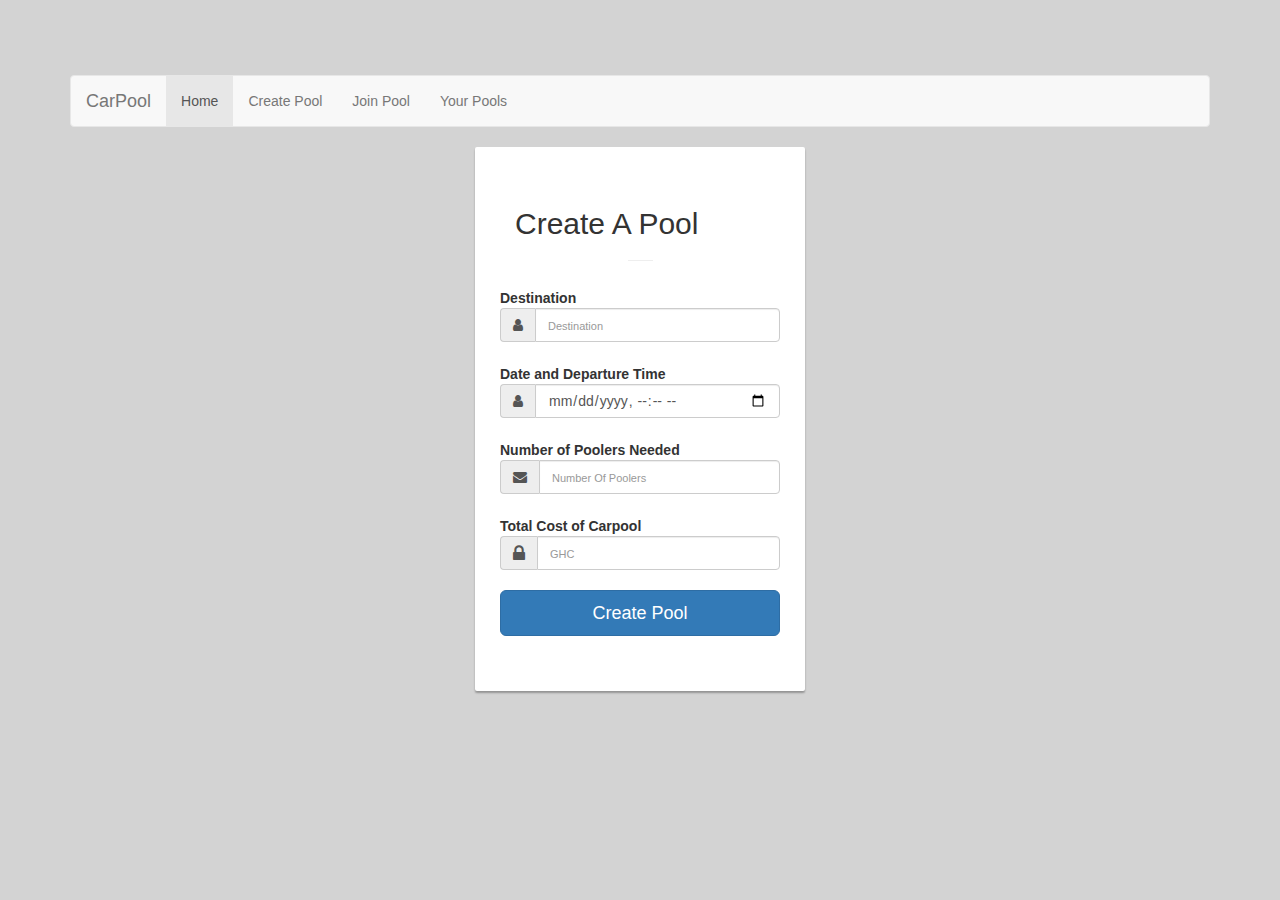
==== createPool.html @ 3970ff30 "updates for connection to server" ====
<!DOCTYPE html>
<html lang="en">
<head> 
	<meta name="viewport" content="width=device-width, initial-scale=1">
	<link rel="stylesheet" type="text/css" href="css/bootstrap.css">

	<!-- Website CSS style -->
	<link rel="stylesheet" type="text/css" href="css/style.css">

	<!-- Website Font style -->
	<link rel="stylesheet" href="https://maxcdn.bootstrapcdn.com/font-awesome/4.6.1/css/font-awesome.min.css">

	<!-- Google Fonts -->
	<!-- <link href='https://fonts.googleapis.com/css?family=Passion+One' rel='stylesheet' type='text/css'>
	<link href='https://fonts.googleapis.com/css?family=Oxygen' rel='stylesheet' type='text/css'> -->
<script src = "js/jquery.js"></script>
	<script src = "js/jquery-2.1.4.min.js"></script>

	<title>Create Pool</title>

	<script>
		var userAgent = navigator.userAgent + '';
		if (userAgent.indexOf('iPhone') > -1) {
			document.write('<script src="js/cordova-iphone.js"></sc' + 'ript>');
			var mobile_system = 'iphone';
		} else if (userAgent.indexOf('Android') > -1) {
			document.write('<script src="js/cordova-android.js"></sc' + 'ript>');
			var mobile_system = 'android';
		} else {
			var mobile_system = '';
		}
	</script>

	<script>
	
	function createPool(){
		var destination = $("#destination").val();
		var  dateTime= $("#dateTime").val();

		var  numbPoolers= $("#numbPoolers").val();
		var  cost= $("#cost").val();
		var owner =localStorage.getItem("id");
		var url = "http://52.89.116.249/~makafui.fie/CarPool/ajaxRequests.php?cmd=1&destination="+destination+"&dateTime="+dateTime+"&numbPoolers="+numbPoolers+"&cost="+cost+"&owner="+owner;

		$.ajax(url,{
			async:true, complete: createPoolComplete
		});


	}
	function createPoolComplete(xhr, status){
		if(status!="success"){
			$("#error").fadeIn(1000, function(){
				$("#error").html('<div class="alert alert-danger"><span class="glyphicon glyphicon-info-sign"></span> &nbsp; Error sending request !</div>');

			});

		}

		var response = $.parseJSON(xhr.responseText);
		if(response.result==0){
			$("#error").fadeIn(1000, function(){
				$("#error").html('<div class="alert alert-danger"><span class="glyphicon glyphicon-info-sign"></span> &nbsp; '+response.message+' !</div>');

			});
		}
		else{
				//alert("User updated!");
				$("#btn-createPool").html('<img src="images/ajax-loader.gif" /> &nbsp; Creating pool ...');


				
				//window.location.href="owner.html";
				setTimeout('window.location.href="viewYourPools.html";', 2000);
			}
		}
	</script>
	
	
</head>
<body>
	<div class="container">
	<nav class="navbar navbar-default">
  <div class="container-fluid">
    <!-- Brand and toggle get grouped for better mobile display -->
    <div class="navbar-header">
      <button type="button" class="navbar-toggle collapsed" data-toggle="collapse" data-target="#bs-example-navbar-collapse-1" aria-expanded="false">
        <span class="sr-only">Toggle navigation</span>
        <span class="icon-bar"></span>
        <span class="icon-bar"></span>
        <span class="icon-bar"></span>
      </button>
      <a class="navbar-brand" href="home.html">CarPool</a>
    </div>

    <!-- Collect the nav links, forms, and other content for toggling -->
    <div class="collapse navbar-collapse" id="bs-example-navbar-collapse-1">
      <ul class="nav navbar-nav">
        <li class="active"><a href="home.html">Home <span class="sr-only">(current)</span></a></li>
        <li><a href="createPool.html">Create Pool</a></li>
        <li><a href="viewPools.html">Join Pool</a></li>
        <li><a href="viewYourPools.html">Your Pools</a></li>
      </ul>
      
      
    </div><!-- /.navbar-collapse -->
  </div><!-- /.container-fluid -->
</nav>
		<!-- <div class="row main">
			<div class="panel-heading">
				<div class="panel-title text-center">
					<h1 class="title">CarPool</h1>
					<hr />
				</div>
			</div>  -->
			<div class="main-login main-center">
				<h2 class="form-signin-heading">Create A Pool</h2><hr />

				<div id="error">
					<!-- error will be showen here ! -->
				</div>
				<form class="form-horizontal" method="post" action="#">

					<div class="form-group">
						<label for="name" class="cols-sm-2 control-label">Destination</label>
						<div class="cols-sm-10">
							<div class="input-group">
								<span class="input-group-addon"><i class="fa fa-user fa" aria-hidden="true"></i></span>
								<input required type="text" required class="form-control" name="destination" id="destination"  placeholder="Destination"/>
							</div>
						</div>
					</div>
					<div class="form-group">
						<label for="name" class="cols-sm-2 control-label">Date and Departure Time</label>
						<div class="cols-sm-10">
							<div class="input-group">
								<span class="input-group-addon"><i class="fa fa-user fa" aria-hidden="true"></i></span>
								<input required type="datetime-local" required class="form-control" name="date" id="dateTime" />
							</div>
						</div>
					</div>


					<div class="form-group">
						<label for="phone" class="cols-sm-2 control-label">Number of Poolers Needed</label>
						<div class="cols-sm-10">
							<div class="input-group">
								<span class="input-group-addon"><i class="fa fa-envelope fa" aria-hidden="true"></i></span>
								<input required type="number" class="form-control" name="numbPoolers" id="numbPoolers"  placeholder="Number Of Poolers"/>
							</div>
						</div>
					</div>



					<div class="form-group">
						<label for="cost" class="cols-sm-2 control-label">Total Cost of Carpool</label>
						<div class="cols-sm-10">
							<div class="input-group">
								<span class="input-group-addon"><i class="fa fa-lock fa-lg" aria-hidden="true"></i></span>
								<input required type="number" step="any" class="form-control" name="cost" id="cost"  placeholder="GHC"/>
							</div>
						</div>
					</div>



					<div class="form-group ">
						<button type="button" class="btn btn-primary btn-lg btn-block login-button" id ="btn-createPool" onclick="createPool()">Create Pool</button>
					</div>

				</form>
			</div>
		<!-- </div> -->
	</div>

	<!-- <script type="text/javascript" src="js/index.js"></script> -->
	<script src="http://maps.google.com/maps/api/js" type="text/javascript"></script>
	<script type="text/javascript" src="js/bootstrap.js"></script>
	<script src = "js/jquery.js"></script>
	<script type="text/javascript" src="js/platformOverrides.js"></script>
	<!-- jQuery library -->
	<script src="https://ajax.googleapis.com/ajax/libs/jquery/1.12.4/jquery.min.js"></script>

	<!-- Latest compiled JavaScript -->
	<script src="https://maxcdn.bootstrapcdn.com/bootstrap/3.3.7/js/bootstrap.min.js"></script>
</body>
</html>
---- css/style.css ----
body, html{
     height: 100%;
 	background-repeat: no-repeat;
 	background-color: #d3d3d3;
 	font-family: 'Oxygen', sans-serif;
}

.main{
 	margin-top: 70px;
}

h1.title { 
	font-size: 50px;
	font-family: 'Passion One', cursive; 
	font-weight: 400; 
}

hr{
	width: 10%;
	color: #fff;
}

.form-group{
	margin-bottom: 15px;
}

label{
	margin-bottom: 15px;
}

input,
input::-webkit-input-placeholder {
    font-size: 11px;
    padding-top: 3px;
}

.main-login{
 	background-color: #fff;
    /* shadows and rounded borders */
    -moz-border-radius: 2px;
    -webkit-border-radius: 2px;
    border-radius: 2px;
    -moz-box-shadow: 0px 2px 2px rgba(0, 0, 0, 0.3);
    -webkit-box-shadow: 0px 2px 2px rgba(0, 0, 0, 0.3);
    box-shadow: 0px 2px 2px rgba(0, 0, 0, 0.3);

}

.main-center{
 	margin-top: 30px;
 	margin: 0 auto;
 	max-width: 330px;
    padding: 40px 40px;

}

.login-button{
	margin-top: 5px;
}

.login-register{
	font-size: 11px;
	text-align: center;
}
@import url("//cdnjs.cloudflare.com/ajax/libs/font-awesome/4.4.0/css/font-awesome.min.css");

html, body {
    height: 100%;
}
body {    
    padding-top: 75px;
}
body.navbar-more-show  {
    overflow: hidden;
}




.animate {
    -webkit-transition: all 0.3s ease-in-out;
    -moz-transition: all 0.3s ease-in-out;
    -o-transition: all 0.3s ease-in-out;
    -ms-transition: all 0.3s ease-in-out;
    transition: all 0.3s ease-in-out;
}
.navbar {
    height: calc(100%);
    max-height: 300px;
    -webkit-transform: translate(0px, calc(-100% + 69px));
    transform: translate(0px, calc(-100% + 69px));
}
.navbar .container:not(.navbar-more) {
    padding: 0px;
}
.navbar-more-overlay {
    background-color: rgba(102, 102, 102, 0.55);
    display: none;
    height: 100%;
    left: 0px;
    position: fixed;
    top: 0px;
    width: 100%;
    z-index: 1029;
}
.navbar-more-show > .navbar-more-overlay {
    display: block;
}
.navbar-more-show > .navbar {
    -webkit-transform: translate(0px, 0px);
    transform: translate(0px, 0px);
}
.navbar-nav.mobile-bar {
    list-style: none;
    -ms-box-orient: horizontal;
    display: -webkit-box;
    display: -moz-box;
    display: -ms-flexbox;
    display: -moz-flex;
    display: -webkit-flex;
    display: flex;
    -webkit-justify-content: space-around;
    justify-content: space-around;
    -webkit-flex-flow: row wrap;
    flex-flow: row wrap;
    -webkit-align-items: stretch;
    align-items: stretch;
    margin: 0px 0px;
}
.navbar-nav.mobile-bar > li {
    -webkit-flex-grow: 1;
    flex-grow: 1;
    text-align: center;
}
.navbar-nav.mobile-bar > li > a > span.menu-icon {
    display: block;
    font-size: 1.8em;
}
.navbar-more {
    background-color: rgb(255, 255, 255);
    height: calc(100% - 69px);
    overflow: auto;
}
.navbar-more .navbar-form {
    border-width: 0px;
}
.navbar-more .navbar-nav > li > a {
    color: rgb(64, 64, 64);   
}
.navbar-more > .navbar-nav > li > a > span.menu-icon {
    margin-left: 10px;
    margin-right: 10px;
}

@media (min-width: 768px) {
    .navbar {
        height: auto;
        -webkit-transform: translate(0px, 0px);
        transform: translate(0px, 0px);
    }
    .navbar-nav.mobile-bar {
        display: block;
        max-height: 64px;
        margin: 0px -15px;
    }
    .navbar-nav.mobile-bar > li > a > span.menu-icon {
        display: none;
    }
}
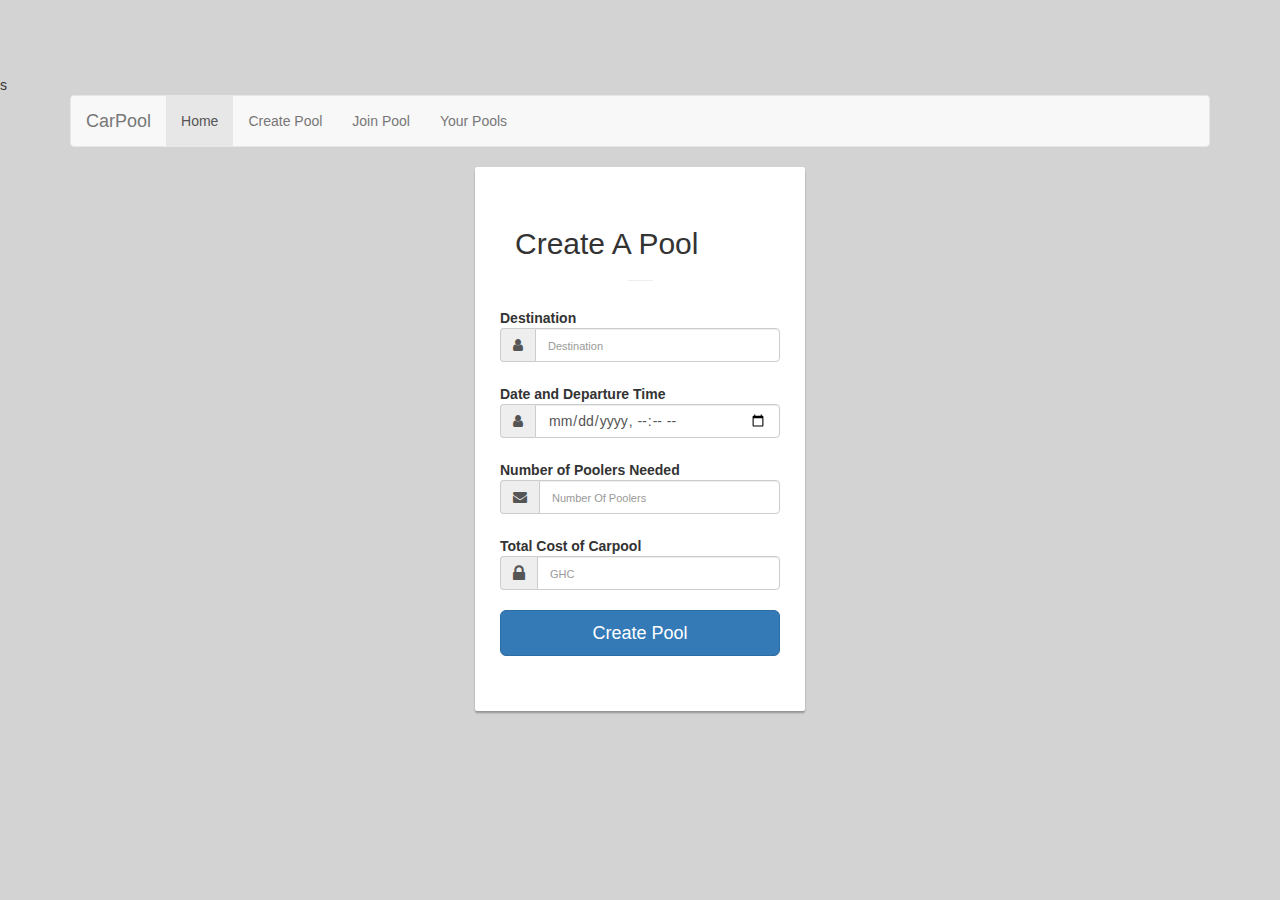
==== commit 3a0b9438: "bug fixes" ====
--- a/createPool.html
+++ b/createPool.html
@@ -1,4 +1,4 @@
-<!DOCTYPE html>
+<!DOCTYPE html>s
 <html lang="en">
 <head> 
 	<meta name="viewport" content="width=device-width, initial-scale=1">
@@ -9,6 +9,7 @@
 
 	<!-- Website Font style -->
 	<link rel="stylesheet" href="https://maxcdn.bootstrapcdn.com/font-awesome/4.6.1/css/font-awesome.min.css">
+	<script src="https://maps.google.com/maps/api/js?key=AIzaSyCnZo0yYNIxiuZKL4pY9EgcMnufoqdiGIg" type="text/javascript"></script>
 
 	<!-- Google Fonts -->
 	<!-- <link href='https://fonts.googleapis.com/css?family=Passion+One' rel='stylesheet' type='text/css'>
@@ -32,7 +33,23 @@
 	</script>
 
 	<script>
-	
+	var lat;
+	var long;
+	function getPosition(){
+		navigator.geolocation.getCurrentPosition(onSuccess, onError, { timeout: 30000 });
+		function onSuccess(position) {
+			//console.log('success');
+			lat=position.coords.latitude;
+			 long=position.coords.longitude;
+			
+		}
+
+		function onError(error){
+			alert('code: '+error.code+'\n'+
+				'message: '+error.message + '\n');
+		}
+
+	}
 	function createPool(){
 		var destination = $("#destination").val();
 		var  dateTime= $("#dateTime").val();
@@ -40,7 +57,8 @@
 		var  numbPoolers= $("#numbPoolers").val();
 		var  cost= $("#cost").val();
 		var owner =localStorage.getItem("id");
-		var url = "http://52.89.116.249/~makafui.fie/CarPool/ajaxRequests.php?cmd=1&destination="+destination+"&dateTime="+dateTime+"&numbPoolers="+numbPoolers+"&cost="+cost+"&owner="+owner;
+		getPosition();
+		var url = "http://52.89.116.249/~makafui.fie/CarPool/ajaxRequests.php?cmd=1&destination="+destination+"&dateTime="+dateTime+"&numbPoolers="+numbPoolers+"&cost="+cost+"&owner="+owner+"&lat="+lat+"&long="+long;
 
 		$.ajax(url,{
 			async:true, complete: createPoolComplete
@@ -57,7 +75,7 @@
 
 		}
 
-		var response = $.parseJSON(xhr.responseText);
+		var response = $.parseJSON(xhr.responseText.trim());
 		if(response.result==0){
 			$("#error").fadeIn(1000, function(){
 				$("#error").html('<div class="alert alert-danger"><span class="glyphicon glyphicon-info-sign"></span> &nbsp; '+response.message+' !</div>');
@@ -65,6 +83,7 @@
 			});
 		}
 		else{
+
 				//alert("User updated!");
 				$("#btn-createPool").html('<img src="images/ajax-loader.gif" /> &nbsp; Creating pool ...');
 
@@ -175,10 +194,11 @@
 	</div>
 
 	<!-- <script type="text/javascript" src="js/index.js"></script> -->
-	<script src="http://maps.google.com/maps/api/js" type="text/javascript"></script>
+	
 	<script type="text/javascript" src="js/bootstrap.js"></script>
 	<script src = "js/jquery.js"></script>
 	<script type="text/javascript" src="js/platformOverrides.js"></script>
+
 	<!-- jQuery library -->
 	<script src="https://ajax.googleapis.com/ajax/libs/jquery/1.12.4/jquery.min.js"></script>
 
--- a/css/style.css
+++ b/css/style.css
@@ -77,93 +77,3 @@
 
 
 
-.animate {
-    -webkit-transition: all 0.3s ease-in-out;
-    -moz-transition: all 0.3s ease-in-out;
-    -o-transition: all 0.3s ease-in-out;
-    -ms-transition: all 0.3s ease-in-out;
-    transition: all 0.3s ease-in-out;
-}
-.navbar {
-    height: calc(100%);
-    max-height: 300px;
-    -webkit-transform: translate(0px, calc(-100% + 69px));
-    transform: translate(0px, calc(-100% + 69px));
-}
-.navbar .container:not(.navbar-more) {
-    padding: 0px;
-}
-.navbar-more-overlay {
-    background-color: rgba(102, 102, 102, 0.55);
-    display: none;
-    height: 100%;
-    left: 0px;
-    position: fixed;
-    top: 0px;
-    width: 100%;
-    z-index: 1029;
-}
-.navbar-more-show > .navbar-more-overlay {
-    display: block;
-}
-.navbar-more-show > .navbar {
-    -webkit-transform: translate(0px, 0px);
-    transform: translate(0px, 0px);
-}
-.navbar-nav.mobile-bar {
-    list-style: none;
-    -ms-box-orient: horizontal;
-    display: -webkit-box;
-    display: -moz-box;
-    display: -ms-flexbox;
-    display: -moz-flex;
-    display: -webkit-flex;
-    display: flex;
-    -webkit-justify-content: space-around;
-    justify-content: space-around;
-    -webkit-flex-flow: row wrap;
-    flex-flow: row wrap;
-    -webkit-align-items: stretch;
-    align-items: stretch;
-    margin: 0px 0px;
-}
-.navbar-nav.mobile-bar > li {
-    -webkit-flex-grow: 1;
-    flex-grow: 1;
-    text-align: center;
-}
-.navbar-nav.mobile-bar > li > a > span.menu-icon {
-    display: block;
-    font-size: 1.8em;
-}
-.navbar-more {
-    background-color: rgb(255, 255, 255);
-    height: calc(100% - 69px);
-    overflow: auto;
-}
-.navbar-more .navbar-form {
-    border-width: 0px;
-}
-.navbar-more .navbar-nav > li > a {
-    color: rgb(64, 64, 64);   
-}
-.navbar-more > .navbar-nav > li > a > span.menu-icon {
-    margin-left: 10px;
-    margin-right: 10px;
-}
-
-@media (min-width: 768px) {
-    .navbar {
-        height: auto;
-        -webkit-transform: translate(0px, 0px);
-        transform: translate(0px, 0px);
-    }
-    .navbar-nav.mobile-bar {
-        display: block;
-        max-height: 64px;
-        margin: 0px -15px;
-    }
-    .navbar-nav.mobile-bar > li > a > span.menu-icon {
-        display: none;
-    }
-}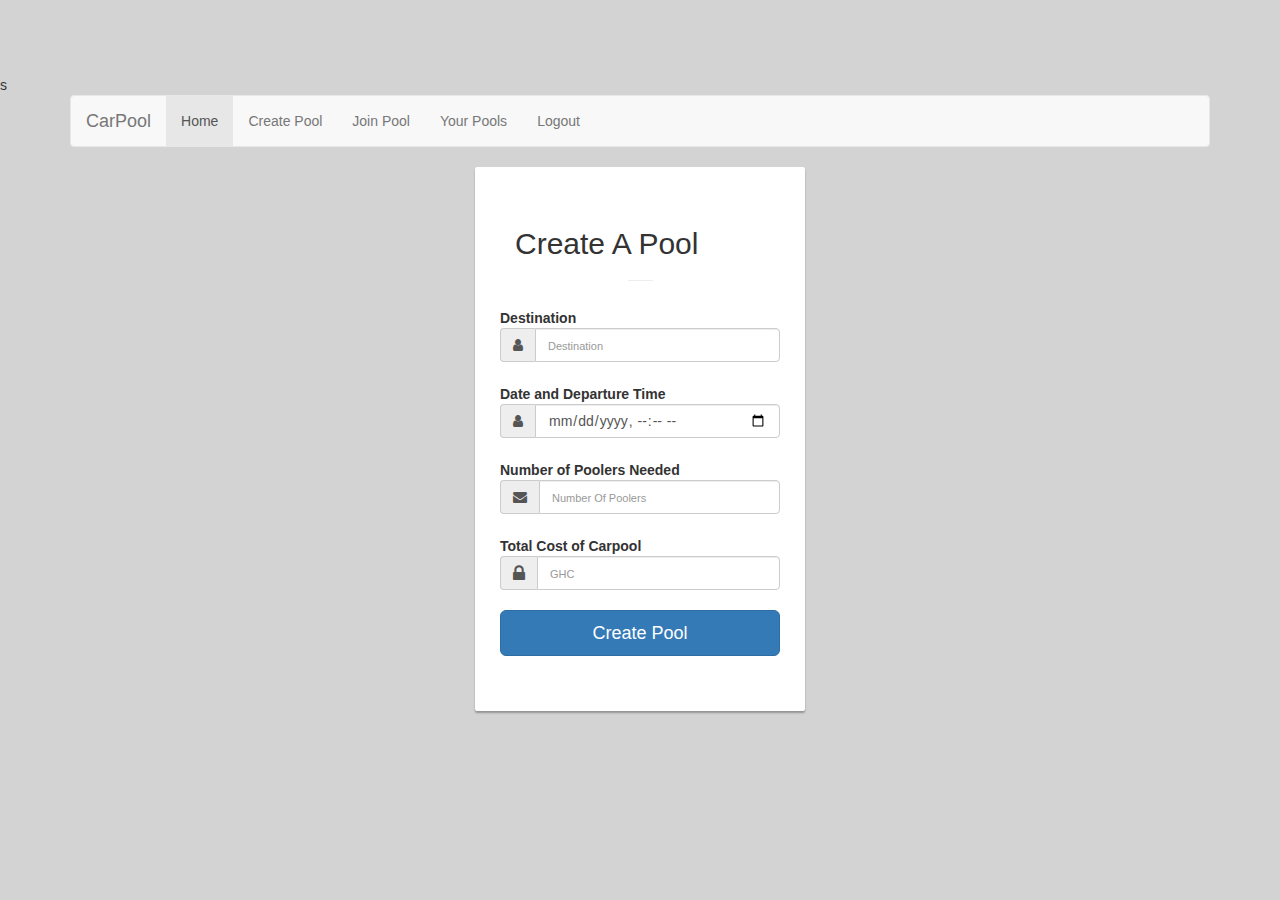
==== commit 052fd003: "fixing errors" ====
--- a/createPool.html
+++ b/createPool.html
@@ -119,6 +119,7 @@
         <li><a href="createPool.html">Create Pool</a></li>
         <li><a href="viewPools.html">Join Pool</a></li>
         <li><a href="viewYourPools.html">Your Pools</a></li>
+         <li><a href="index.html">Logout</a></li>
       </ul>
       
       
